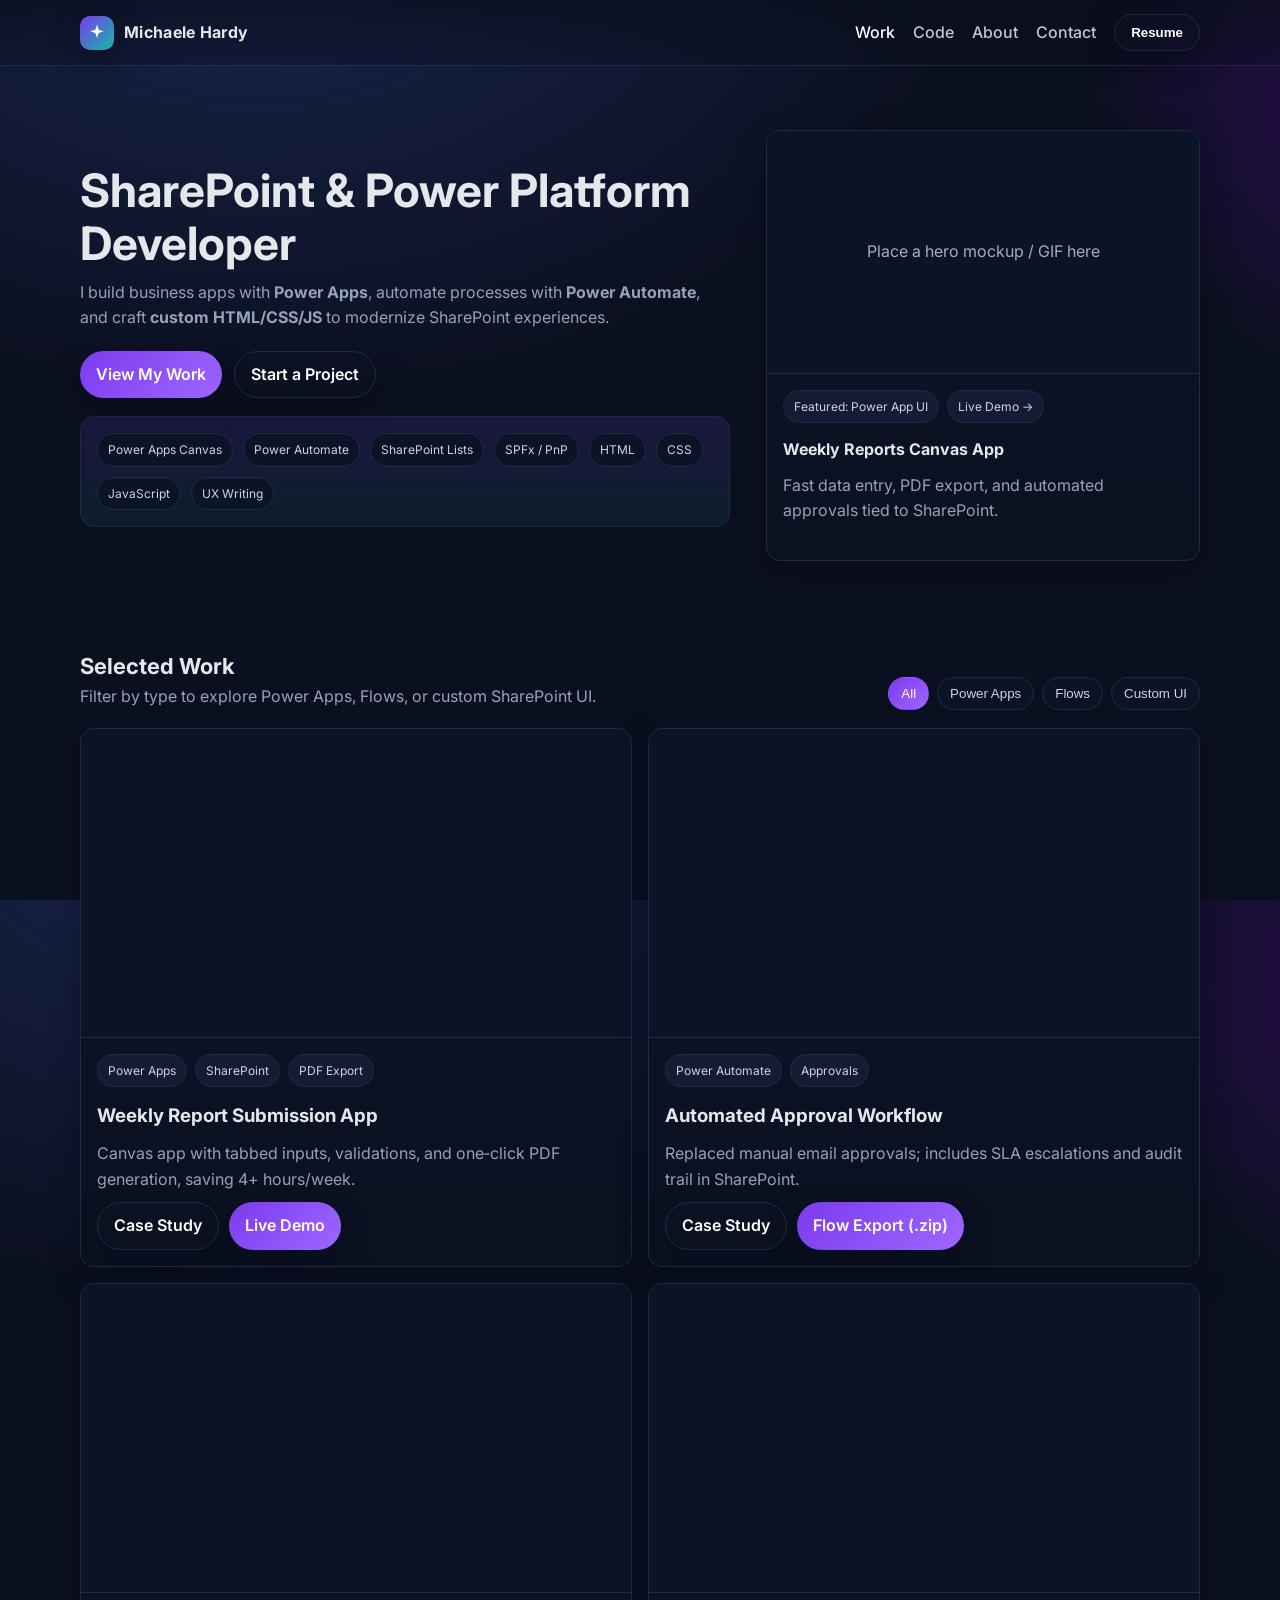
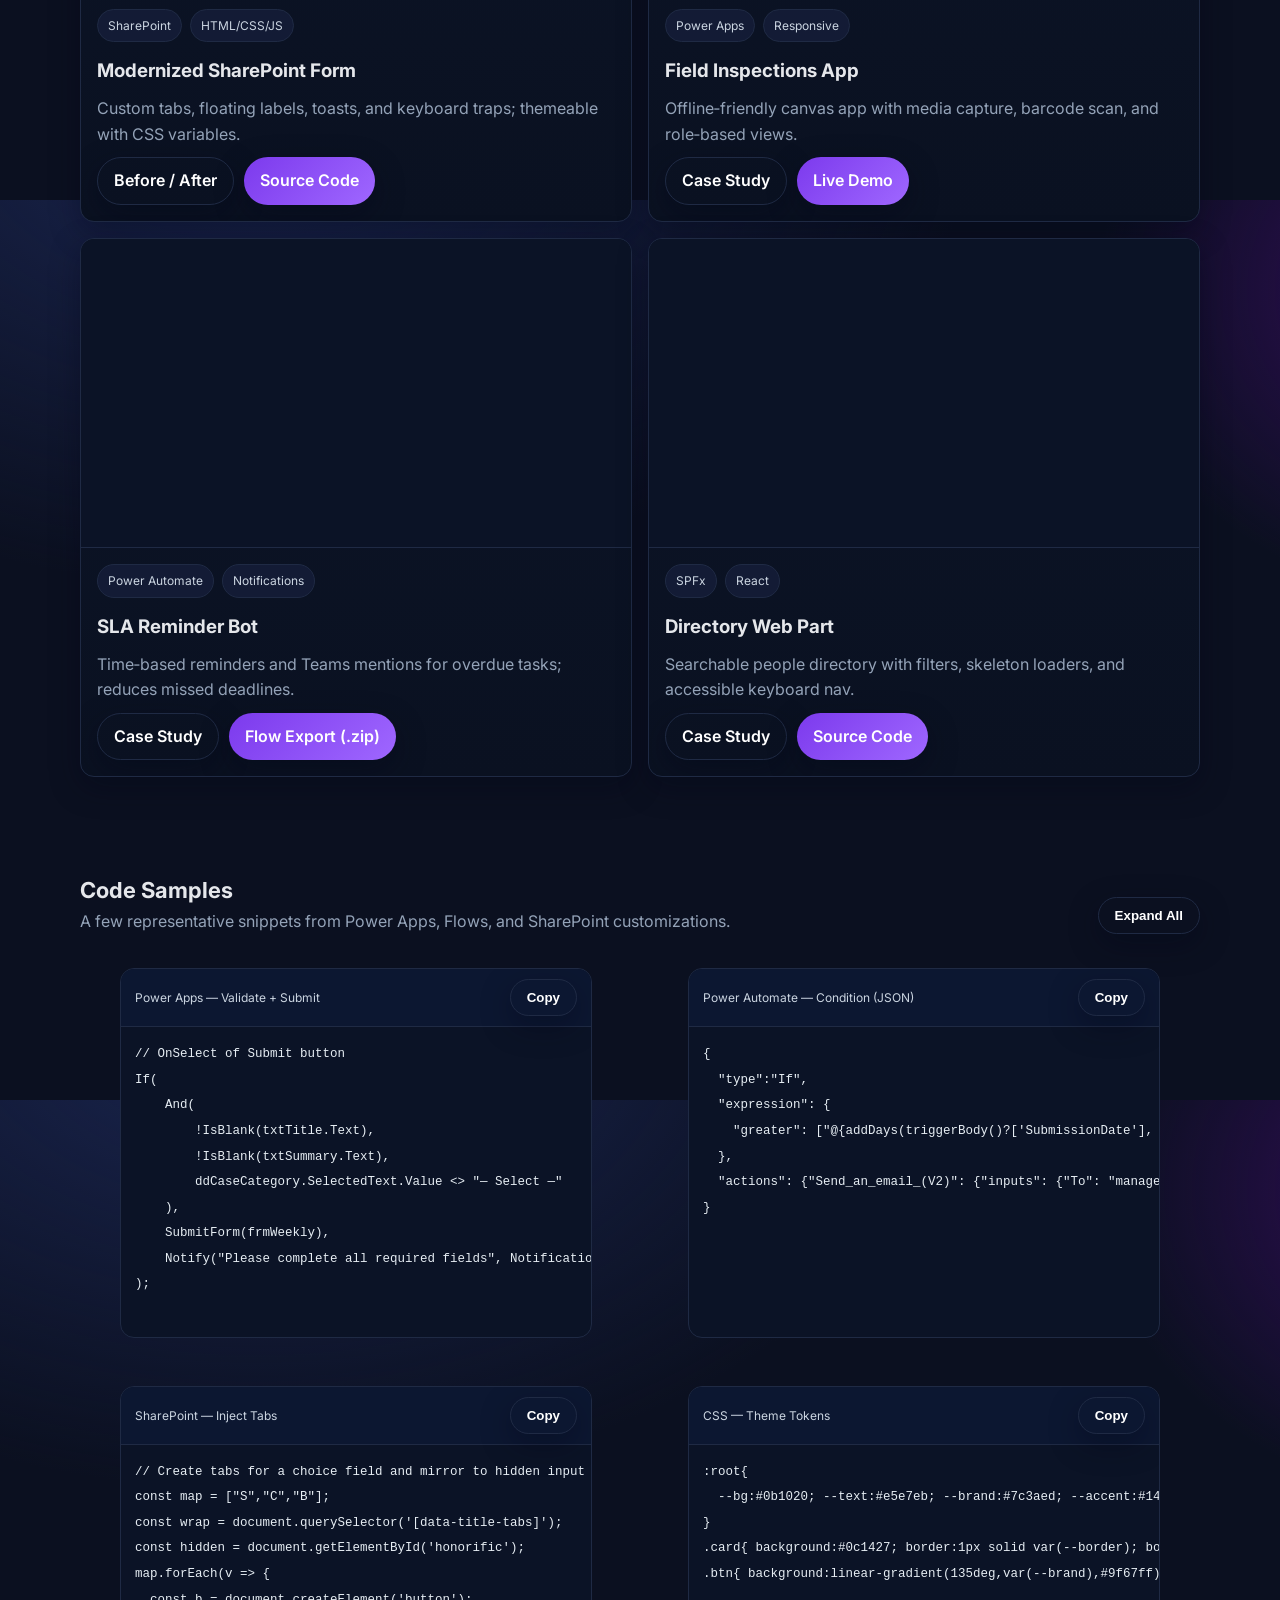
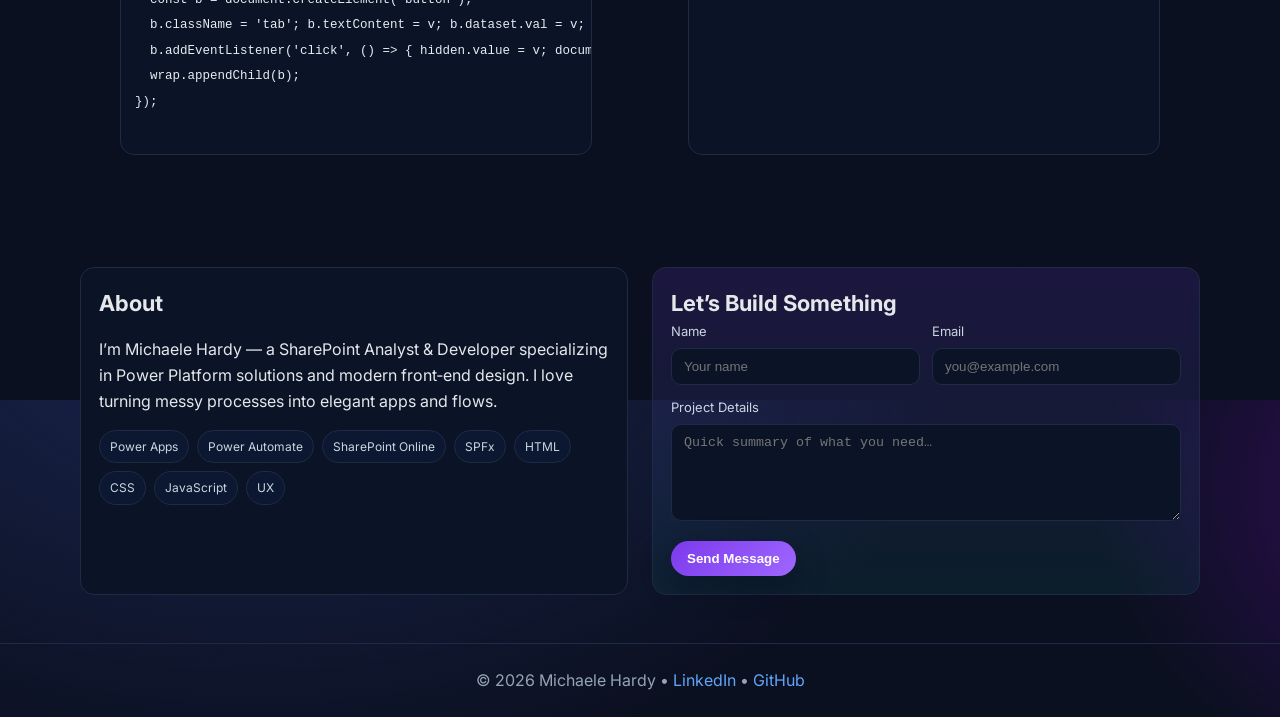
==== index.html @ 4f08f2dc "Create index.html" ====
<!DOCTYPE html>
<html lang="en">
<head>
  <!-- =========================
       START: Head / Meta
  ========================== -->
  <meta charset="utf-8" />
  <meta name="viewport" content="width=device-width, initial-scale=1" />
  <title>Michaele Hardy — Power Platform & Front‑End Portfolio</title>
  <meta name="description" content="Portfolio showcasing Power Apps, Power Automate flows, and custom SharePoint HTML/CSS/JS UI work." />
  <link rel="preconnect" href="https://fonts.gstatic.com" crossorigin>
  <link rel="preconnect" href="https://fonts.googleapis.com">
  <link href="https://fonts.googleapis.com/css2?family=Inter:wght@300;400;500;600;700&display=swap" rel="stylesheet">

  <style>
    /* =========================
       START: Theme Variables
    ========================== */
    :root{
      --bg: #0b1020;
      --bg-card: #10172a;
      --bg-elev: #0f1629;
      --text: #e5e7eb;
      --muted: #94a3b8;
      --brand: #7c3aed;     /* Power Apps-ish purple */
      --brand-2: #14b8a6;   /* Accent teal */
      --link: #60a5fa;
      --ring: #22d3ee33;
      --border: #1f2a44;
      --radius: 14px;
      --shadow: 0 10px 30px rgba(2,6,23, .35);
      --pad: 20px;
      --maxw: 1160px;
    }

    /* =========================
       START: Base / Resets
    ========================== */
    *, *::before, *::after{ box-sizing: border-box; }
    html, body{ height: 100%; }
    body{
      margin: 0; font: 16px/1.6 Inter, system-ui, -apple-system, Segoe UI, Roboto, Arial, sans-serif;
      color: var(--text); background: radial-gradient(1200px 800px at 20% -10%, #1a2550 0%, rgba(26,37,80,0) 60%),
                           radial-gradient(800px 600px at 120% 10%, #3b0b67 0%, rgba(59,11,103,0) 55%),
                           var(--bg);
    }
    img{ max-width: 100%; display: block; }
    a{ color: var(--link); text-decoration: none; }
    a:hover{ text-decoration: underline; }
    .container{ width: 100%; max-width: var(--maxw); margin: 0 auto; padding: 0 20px; }

    /* =========================
       START: Header / Nav
    ========================== */
    header{ position: sticky; top: 0; z-index: 20; backdrop-filter: blur(10px); background: linear-gradient(180deg, rgba(10,15,30,.75), rgba(10,15,30,.35)); border-bottom: 1px solid var(--border); }
    .nav{ display: flex; align-items: center; justify-content: space-between; padding: 14px 0; }
    .brand{ display:flex; align-items:center; gap:10px; font-weight:700; letter-spacing:.3px; }
    .brand__logo{ width:34px; height:34px; border-radius:10px; display:grid; place-items:center; background: linear-gradient(135deg, var(--brand), var(--brand-2)); box-shadow: var(--shadow); }
    .brand__logo svg{ width:20px; height:20px; }
    .menu{ display:flex; gap:18px; align-items:center; }
    .menu a{ color: var(--text); opacity:.85; font-weight:500; }
    .menu a.active{ color: #fff; opacity:1; }
    .btn{ display:inline-flex; align-items:center; gap:8px; background: linear-gradient(135deg, var(--brand), #9f67ff); color:#fff; border:0; border-radius: 999px; padding:10px 16px; cursor:pointer; box-shadow: var(--shadow); font-weight:600; }
    .btn--ghost{ background: transparent; border:1px solid var(--border); }

    /* =========================
       START: Hero
    ========================== */
    .hero{ padding: 64px 0 40px; }
    .hero__wrap{ display:grid; grid-template-columns: 1.2fr .8fr; gap:36px; align-items:center; }
    .hero h1{ font-size: clamp(28px, 5vw, 46px); line-height:1.15; margin: 0 0 10px; }
    .hero p{ color: var(--muted); margin: 0 0 20px; }
    .hero__cta{ display:flex; gap:12px; flex-wrap:wrap; }
    .hero__card{ background: linear-gradient(180deg, rgba(124,58,237,.15), rgba(20,184,166,.08)); border:1px solid var(--border); border-radius: var(--radius); padding: 16px; }
    .tagbar{ display:flex; gap:10px; flex-wrap:wrap; }
    .tag{ font-size:12px; padding:6px 10px; border:1px solid var(--border); border-radius:999px; color:#cbd5e1; background: #0b1326; }

    /* =========================
       START: Section Common
    ========================== */
    section{ padding: 48px 0; }
    .section__head{ display:flex; justify-content:space-between; align-items:flex-end; gap:16px; margin-bottom:18px; }
    .section__title{ font-size: 22px; margin:0; }
    .section__sub{ color: var(--muted); margin:0; }

    /* =========================
       START: Project Cards
    ========================== */
    .filters{ display:flex; gap:8px; flex-wrap:wrap; }
    .filter{ padding:8px 12px; border-radius:999px; border:1px solid var(--border); background:#0b1326; color:#cbd5e1; cursor:pointer; }
    .filter.active{ background: linear-gradient(135deg, var(--brand), #9f67ff); border-color: transparent; color:#fff; }

    .grid{ display:grid; grid-template-columns: repeat(12, 1fr); gap:16px; }
    .card{ grid-column: span 6; border:1px solid var(--border); border-radius: var(--radius); background: linear-gradient(180deg, #0c1427, #0a1121); box-shadow: var(--shadow); overflow:hidden; display:flex; flex-direction:column; }
    .card__media{ aspect-ratio: 16/9; background: #0b1326; border-bottom:1px solid var(--border); display:grid; place-items:center; }
    .card__body{ padding:16px; display:flex; flex-direction:column; gap:10px; }
    .pill{ display:inline-flex; align-items:center; gap:8px; font-size:12px; padding:6px 10px; border-radius:999px; background:#131b35; color:#cbd5e1; border:1px solid var(--border); }
    .card__title{ font-weight:700; margin: 4px 0 0; }
    .card__desc{ color: var(--muted); margin: 0; }
    .card__meta{ display:flex; flex-wrap:wrap; gap:8px; }
    .card__cta{ margin-top:auto; display:flex; gap:10px; }

    /* =========================
       START: Code Samples
    ========================== */
    .codegrid{ display:grid; grid-template-columns: repeat(12, 1fr); gap:16px; }
    .code{ grid-column: span 6; background: #0b1326; border:1px solid var(--border); border-radius: var(--radius); overflow:hidden; }
    .code__head{ display:flex; justify-content:space-between; align-items:center; padding:10px 14px; background:#0c1731; border-bottom:1px solid var(--border); }
    .code__lang{ font-size:12px; color:#cbd5e1; }
    .code__btns{ display:flex; gap:10px; }
    pre{ margin:0; padding:14px; max-height:320px; overflow:auto; }
    code{ font-family: ui-monospace, SFMono-Regular, Menlo, Consolas, "Liberation Mono", monospace; font-size:12.5px; color:#e6edf3; }

    /* =========================
       START: About / Contact
    ========================== */
    .about{ display:grid; grid-template-columns: 1fr 1fr; gap:24px; }
    .about__card{ background:#0b1326; border:1px solid var(--border); border-radius:var(--radius); padding:18px; }
    .stack{ display:flex; gap:8px; flex-wrap:wrap; }
    .chip{ padding:6px 10px; border:1px solid var(--border); border-radius:999px; background:#0c1731; color:#cbd5e1; font-size:12px; }

    .contact{ background: linear-gradient(180deg, rgba(124,58,237,.15), rgba(20,184,166,.08)); border:1px solid var(--border); border-radius: var(--radius); padding: 18px; }
    .form{ display:grid; grid-template-columns: 1fr 1fr; gap:12px; }
    .form .full{ grid-column: 1 / -1; }
    label{ display:block; font-size:13px; color:#cbd5e1; margin-bottom:6px; }
    input, textarea{ width:100%; padding:10px 12px; border-radius:10px; border:1px solid var(--border); background:#0b1326; color:#fff; outline:none; }
    input:focus, textarea:focus{ box-shadow: 0 0 0 4px var(--ring); border-color: #22d3ee; }

    footer{ color: var(--muted); border-top:1px solid var(--border); padding: 24px 0; text-align:center; }

    /* =========================
       START: Responsive
    ========================== */
    @media (max-width: 900px){
      .hero__wrap{ grid-template-columns: 1fr; }
      .grid .card, .codegrid .code{ grid-column: span 12; }
      .about{ grid-template-columns: 1fr; }
      .form{ grid-template-columns: 1fr; }
    }
  </style>
  <!-- =========================
       END: Head / Meta
  ========================== -->
</head>
<body>
  <!-- =========================
       START: Header / Nav
  ========================== -->
  <header>
    <div class="container">
      <nav class="nav" aria-label="Primary">
        <div class="brand">
          <div class="brand__logo" aria-hidden="true">
            <!-- Simple spark icon -->
            <svg viewBox="0 0 24 24" fill="none" xmlns="http://www.w3.org/2000/svg" aria-hidden="true">
              <path d="M12 2l2 6 6 2-6 2-2 6-2-6-6-2 6-2 2-6z" fill="white"/>
            </svg>
          </div>
          <span>Michaele Hardy</span>
        </div>
        <div class="menu">
          <a href="#work" class="active">Work</a>
          <a href="#code">Code</a>
          <a href="#about">About</a>
          <a href="#contact">Contact</a>
          <button class="btn btn--ghost" onclick="window.open('resume.pdf','_blank')">Resume</button>
        </div>
      </nav>
    </div>
  </header>
  <!-- =========================
       END: Header / Nav
  ========================== -->

  <!-- =========================
       START: Hero
  ========================== -->
  <section class="hero">
    <div class="container hero__wrap">
      <div>
        <h1>SharePoint & Power Platform Developer</h1>
        <p>I build business apps with <strong>Power Apps</strong>, automate processes with <strong>Power Automate</strong>, and craft <strong>custom HTML/CSS/JS</strong> to modernize SharePoint experiences.</p>
        <div class="hero__cta">
          <a href="#work" class="btn">View My Work</a>
          <a href="#contact" class="btn btn--ghost">Start a Project</a>
        </div>
        <div class="hero__card" style="margin-top:18px">
          <div class="tagbar" aria-label="Core capabilities">
            <span class="tag">Power Apps Canvas</span>
            <span class="tag">Power Automate</span>
            <span class="tag">SharePoint Lists</span>
            <span class="tag">SPFx / PnP</span>
            <span class="tag">HTML</span>
            <span class="tag">CSS</span>
            <span class="tag">JavaScript</span>
            <span class="tag">UX Writing</span>
          </div>
        </div>
      </div>
      <div>
        <!-- Decorative mock device frame -->
        <div class="card" aria-hidden="true">
          <div class="card__media">
            <span style="opacity:.8;color:#cbd5e1">Place a hero mockup / GIF here</span>
          </div>
          <div class="card__body">
            <div class="card__meta">
              <span class="pill">Featured: Power App UI</span>
              <span class="pill">Live Demo →</span>
            </div>
            <div class="card__title">Weekly Reports Canvas App</div>
            <p class="card__desc">Fast data entry, PDF export, and automated approvals tied to SharePoint.</p>
          </div>
        </div>
      </div>
    </div>
  </section>
  <!-- =========================
       END: Hero
  ========================== -->

  <!-- =========================
       START: Work / Projects
  ========================== -->
  <section id="work">
    <div class="container">
      <div class="section__head">
        <div>
          <h2 class="section__title">Selected Work</h2>
          <p class="section__sub">Filter by type to explore Power Apps, Flows, or custom SharePoint UI.</p>
        </div>
        <div class="filters" role="tablist" aria-label="Project filters">
          <button class="filter active" data-filter="all" role="tab">All</button>
          <button class="filter" data-filter="powerapps" role="tab">Power Apps</button>
          <button class="filter" data-filter="flow" role="tab">Flows</button>
          <button class="filter" data-filter="customui" role="tab">Custom UI</button>
        </div>
      </div>

      <div class="grid" id="projectGrid">
        <!-- CARD: Power App example -->
        <article class="card" data-type="powerapps">
          <div class="card__media" aria-label="Screenshot placeholder"></div>
          <div class="card__body">
            <div class="card__meta">
              <span class="pill">Power Apps</span>
              <span class="pill">SharePoint</span>
              <span class="pill">PDF Export</span>
            </div>
            <h3 class="card__title">Weekly Report Submission App</h3>
            <p class="card__desc">Canvas app with tabbed inputs, validations, and one‑click PDF generation, saving 4+ hours/week.</p>
            <div class="card__cta">
              <a class="btn btn--ghost" href="#" aria-label="Open case study">Case Study</a>
              <a class="btn" href="#" aria-label="Open live demo">Live Demo</a>
            </div>
          </div>
        </article>

        <!-- CARD: Flow example -->
        <article class="card" data-type="flow">
          <div class="card__media"></div>
          <div class="card__body">
            <div class="card__meta">
              <span class="pill">Power Automate</span>
              <span class="pill">Approvals</span>
            </div>
            <h3 class="card__title">Automated Approval Workflow</h3>
            <p class="card__desc">Replaced manual email approvals; includes SLA escalations and audit trail in SharePoint.</p>
            <div class="card__cta">
              <a class="btn btn--ghost" href="#">Case Study</a>
              <a class="btn" href="#">Flow Export (.zip)</a>
            </div>
          </div>
        </article>

        <!-- CARD: Custom UI example -->
        <article class="card" data-type="customui">
          <div class="card__media"></div>
          <div class="card__body">
            <div class="card__meta">
              <span class="pill">SharePoint</span>
              <span class="pill">HTML/CSS/JS</span>
            </div>
            <h3 class="card__title">Modernized SharePoint Form</h3>
            <p class="card__desc">Custom tabs, floating labels, toasts, and keyboard traps; themeable with CSS variables.</p>
            <div class="card__cta">
              <a class="btn btn--ghost" href="#">Before / After</a>
              <a class="btn" href="#">Source Code</a>
            </div>
          </div>
        </article>

        <!-- DUPLICATE patterns to add more cards as needed -->
        <article class="card" data-type="powerapps">
          <div class="card__media"></div>
          <div class="card__body">
            <div class="card__meta">
              <span class="pill">Power Apps</span>
              <span class="pill">Responsive</span>
            </div>
            <h3 class="card__title">Field Inspections App</h3>
            <p class="card__desc">Offline‑friendly canvas app with media capture, barcode scan, and role‑based views.</p>
            <div class="card__cta">
              <a class="btn btn--ghost" href="#">Case Study</a>
              <a class="btn" href="#">Live Demo</a>
            </div>
          </div>
        </article>

        <article class="card" data-type="flow">
          <div class="card__media"></div>
          <div class="card__body">
            <div class="card__meta">
              <span class="pill">Power Automate</span>
              <span class="pill">Notifications</span>
            </div>
            <h3 class="card__title">SLA Reminder Bot</h3>
            <p class="card__desc">Time‑based reminders and Teams mentions for overdue tasks; reduces missed deadlines.</p>
            <div class="card__cta">
              <a class="btn btn--ghost" href="#">Case Study</a>
              <a class="btn" href="#">Flow Export (.zip)</a>
            </div>
          </div>
        </article>

        <article class="card" data-type="customui">
          <div class="card__media"></div>
          <div class="card__body">
            <div class="card__meta">
              <span class="pill">SPFx</span>
              <span class="pill">React</span>
            </div>
            <h3 class="card__title">Directory Web Part</h3>
            <p class="card__desc">Searchable people directory with filters, skeleton loaders, and accessible keyboard nav.</p>
            <div class="card__cta">
              <a class="btn btn--ghost" href="#">Case Study</a>
              <a class="btn" href="#">Source Code</a>
            </div>
          </div>
        </article>
      </div>
    </div>
  </section>
  <!-- =========================
       END: Work / Projects
  ========================== -->

  <!-- =========================
       START: Code Samples
  ========================== -->
  <section id="code">
    <div class="container">
      <div class="section__head">
        <div>
          <h2 class="section__title">Code Samples</h2>
          <p class="section__sub">A few representative snippets from Power Apps, Flows, and SharePoint customizations.</p>
        </div>
        <div class="code__btns">
          <button class="btn btn--ghost" id="btnExpandAll">Expand All</button>
        </div>
      </div>

      <div class="codegrid">
        <!-- Power Apps formula example -->
        <figure class="code">
          <div class="code__head">
            <figcaption class="code__lang">Power Apps — Validate + Submit</figcaption>
            <div class="code__btns">
              <button class="btn btn--ghost" data-copy="#pa1">Copy</button>
            </div>
          </div>
          <pre><code id="pa1">// OnSelect of Submit button
If(
    And(
        !IsBlank(txtTitle.Text),
        !IsBlank(txtSummary.Text),
        ddCaseCategory.SelectedText.Value &lt;&gt; "— Select —"
    ),
    SubmitForm(frmWeekly),
    Notify("Please complete all required fields", NotificationType.Error)
);
          </code></pre>
        </figure>

        <!-- Flow JSON (minified for brevity) -->
        <figure class="code">
          <div class="code__head">
            <figcaption class="code__lang">Power Automate — Condition (JSON)</figcaption>
            <div class="code__btns">
              <button class="btn btn--ghost" data-copy="#flow1">Copy</button>
            </div>
          </div>
          <pre><code id="flow1">{
  "type":"If",
  "expression": {
    "greater": ["@{addDays(triggerBody()?['SubmissionDate'], 3)}", "@{utcNow()}"]
  },
  "actions": {"Send_an_email_(V2)": {"inputs": {"To": "manager@contoso.com", "Subject": "Reminder", "Body": "Overdue"}}}
}
          </code></pre>
        </figure>

        <!-- SharePoint DOM JS -->
        <figure class="code">
          <div class="code__head">
            <figcaption class="code__lang">SharePoint — Inject Tabs</figcaption>
            <div class="code__btns">
              <button class="btn btn--ghost" data-copy="#sp1">Copy</button>
            </div>
          </div>
          <pre><code id="sp1">// Create tabs for a choice field and mirror to hidden input
const map = ["S","C","B"];
const wrap = document.querySelector('[data-title-tabs]');
const hidden = document.getElementById('honorific');
map.forEach(v => {
  const b = document.createElement('button');
  b.className = 'tab'; b.textContent = v; b.dataset.val = v;
  b.addEventListener('click', () => { hidden.value = v; document.querySelectorAll('.tab').forEach(t=>t.classList.toggle('active', t===b)); });
  wrap.appendChild(b);
});
          </code></pre>
        </figure>

        <!-- CSS tokens -->
        <figure class="code">
          <div class="code__head">
            <figcaption class="code__lang">CSS — Theme Tokens</figcaption>
            <div class="code__btns">
              <button class="btn btn--ghost" data-copy="#css1">Copy</button>
            </div>
          </div>
          <pre><code id="css1">:root{
  --bg:#0b1020; --text:#e5e7eb; --brand:#7c3aed; --accent:#14b8a6; --border:#1f2a44;
}
.card{ background:#0c1427; border:1px solid var(--border); border-radius:14px; }
.btn{ background:linear-gradient(135deg,var(--brand),#9f67ff); }
          </code></pre>
        </figure>
      </div>
    </div>
  </section>
  <!-- =========================
       END: Code Samples
  ========================== -->

  <!-- =========================
       START: About / Contact
  ========================== -->
  <section id="about">
    <div class="container about">
      <div class="about__card">
        <h2 class="section__title" style="margin-top:0">About</h2>
        <p>I’m Michaele Hardy — a SharePoint Analyst & Developer specializing in Power Platform solutions and modern front‑end design. I love turning messy processes into elegant apps and flows.</p>
        <div class="stack" aria-label="Skills">
          <span class="chip">Power Apps</span>
          <span class="chip">Power Automate</span>
          <span class="chip">SharePoint Online</span>
          <span class="chip">SPFx</span>
          <span class="chip">HTML</span>
          <span class="chip">CSS</span>
          <span class="chip">JavaScript</span>
          <span class="chip">UX</span>
        </div>
      </div>
      <div class="contact" id="contact">
        <h2 class="section__title" style="margin-top:0">Let’s Build Something</h2>
        <form class="form" onsubmit="event.preventDefault(); alert('Thanks! I\'ll get back to you shortly.');">
          <div>
            <label for="name">Name</label>
            <input id="name" required placeholder="Your name" />
          </div>
          <div>
            <label for="email">Email</label>
            <input id="email" type="email" required placeholder="you@example.com" />
          </div>
          <div class="full">
            <label for="message">Project Details</label>
            <textarea id="message" rows="5" required placeholder="Quick summary of what you need…"></textarea>
          </div>
          <div>
            <button class="btn" type="submit">Send Message</button>
          </div>
        </form>
      </div>
    </div>
  </section>
  <!-- =========================
       END: About / Contact
  ========================== -->

  <footer>
    <div class="container">© <span id="year"></span> Michaele Hardy • <a href="#">LinkedIn</a> • <a href="#">GitHub</a></div>
  </footer>

  <!-- =========================
       START: Scripts
  ========================== -->
  <script>
    // START: Year stamp
    document.getElementById('year').textContent = new Date().getFullYear();
    // END: Year stamp

    // START: Filter buttons (Projects)
    const filters = document.querySelectorAll('.filter');
    const cards = document.querySelectorAll('#projectGrid .card');
    filters.forEach(btn => btn.addEventListener('click', () => {
      filters.forEach(b => b.classList.remove('active'));
      btn.classList.add('active');
      const f = btn.dataset.filter;
      cards.forEach(c => {
        const show = (f === 'all') || (c.dataset.type === f);
        c.style.display = show ? '' : 'none';
      });
    }));
    // END: Filter buttons

    // START: Copy buttons (Code)
    document.querySelectorAll('[data-copy]').forEach(btn => {
      btn.addEventListener('click', async () => {
        const sel = btn.getAttribute('data-copy');
        const node = document.querySelector(sel);
        if(!node) return;
        try{
          await navigator.clipboard.writeText(node.textContent.trim());
          btn.textContent = 'Copied!';
          setTimeout(() => btn.textContent = 'Copy', 1200);
        }catch(err){ btn.textContent = 'Copy failed'; }
      });
    });
    // END: Copy buttons

    // START: Expand All (Code)
    document.getElementById('btnExpandAll').addEventListener('click', () => {
      document.querySelectorAll('pre').forEach(p => p.style.maxHeight = 'none');
    });
    // END: Expand All
  </script>
  <!-- =========================
       END: Scripts
  ========================== -->
</body>
</html>
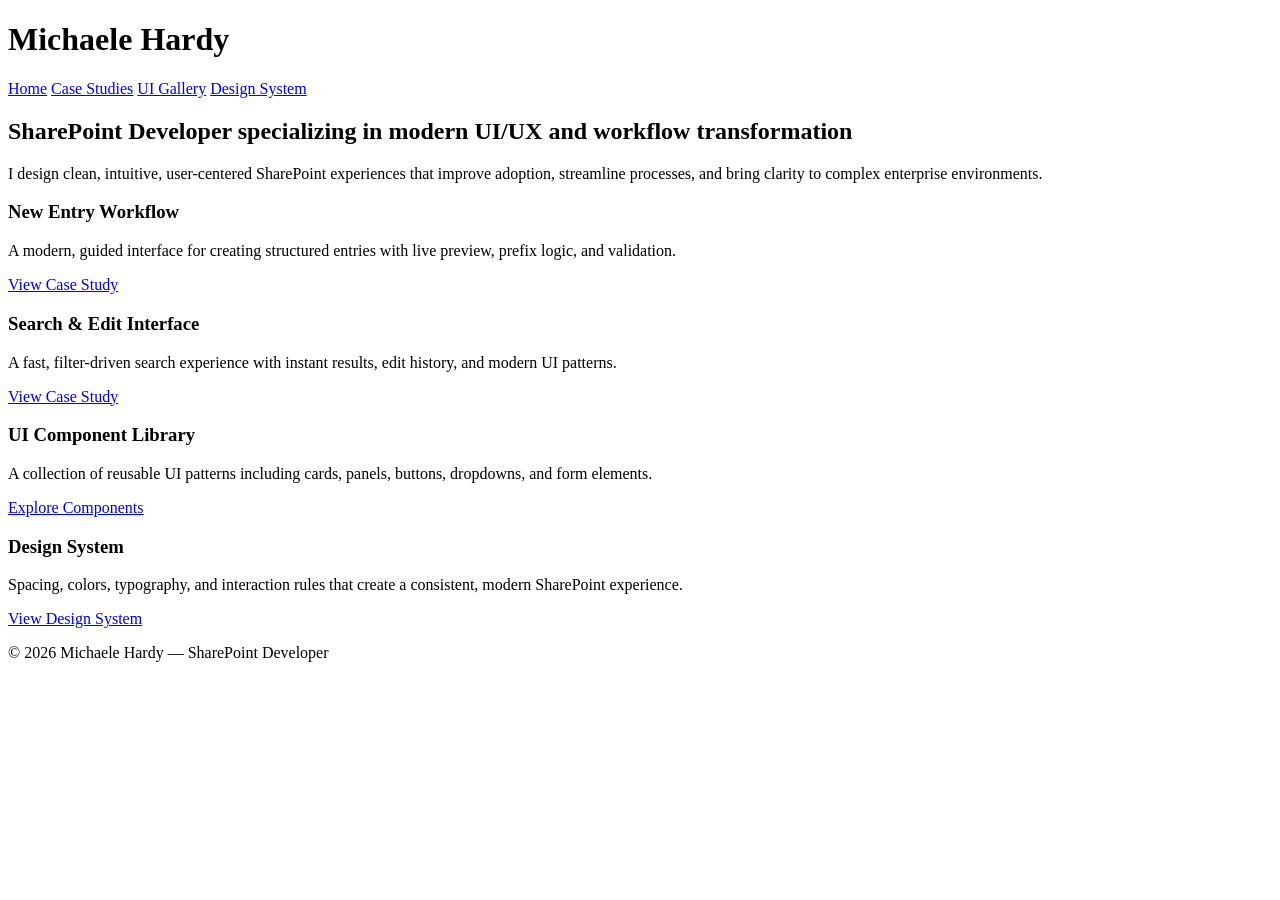
==== commit 70f7e3ee: "Rename index to index.html" ====
--- a/index.html
+++ b/index.html
@@ -1,542 +1,65 @@
 <!DOCTYPE html>
 <html lang="en">
 <head>
-  <!-- =========================
-       START: Head / Meta
-  ========================== -->
-  <meta charset="utf-8" />
-  <meta name="viewport" content="width=device-width, initial-scale=1" />
-  <title>Michaele Hardy — Power Platform & Front‑End Portfolio</title>
-  <meta name="description" content="Portfolio showcasing Power Apps, Power Automate flows, and custom SharePoint HTML/CSS/JS UI work." />
-  <link rel="preconnect" href="https://fonts.gstatic.com" crossorigin>
-  <link rel="preconnect" href="https://fonts.googleapis.com">
-  <link href="https://fonts.googleapis.com/css2?family=Inter:wght@300;400;500;600;700&display=swap" rel="stylesheet">
+    <meta charset="UTF-8">
+    <meta name="viewport" content="width=device-width, initial-scale=1.0">
+    <title>Michaele Hardy – SharePoint Developer Portfolio</title>
+    <link rel="stylesheet" href="css/style.css">
+</head>
 
-  <style>
-    /* =========================
-       START: Theme Variables
-    ========================== */
-    :root{
-      --bg: #0b1020;
-      --bg-card: #10172a;
-      --bg-elev: #0f1629;
-      --text: #e5e7eb;
-      --muted: #94a3b8;
-      --brand: #7c3aed;     /* Power Apps-ish purple */
-      --brand-2: #14b8a6;   /* Accent teal */
-      --link: #60a5fa;
-      --ring: #22d3ee33;
-      --border: #1f2a44;
-      --radius: 14px;
-      --shadow: 0 10px 30px rgba(2,6,23, .35);
-      --pad: 20px;
-      --maxw: 1160px;
-    }
+<body>
 
-    /* =========================
-       START: Base / Resets
-    ========================== */
-    *, *::before, *::after{ box-sizing: border-box; }
-    html, body{ height: 100%; }
-    body{
-      margin: 0; font: 16px/1.6 Inter, system-ui, -apple-system, Segoe UI, Roboto, Arial, sans-serif;
-      color: var(--text); background: radial-gradient(1200px 800px at 20% -10%, #1a2550 0%, rgba(26,37,80,0) 60%),
-                           radial-gradient(800px 600px at 120% 10%, #3b0b67 0%, rgba(59,11,103,0) 55%),
-                           var(--bg);
-    }
-    img{ max-width: 100%; display: block; }
-    a{ color: var(--link); text-decoration: none; }
-    a:hover{ text-decoration: underline; }
-    .container{ width: 100%; max-width: var(--maxw); margin: 0 auto; padding: 0 20px; }
+<header class="site-header">
+    <div class="container">
+        <h1 class="logo">Michaele Hardy</h1>
+        <nav class="nav">
+            <a href="index.html">Home</a>
+            <a href="case-studies/new-entry.html">Case Studies</a>
+            <a href="ui-gallery/components.html">UI Gallery</a>
+            <a href="design-system/index.html">Design System</a>
+        </nav>
+    </div>
+</header>
 
-    /* =========================
-       START: Header / Nav
-    ========================== */
-    header{ position: sticky; top: 0; z-index: 20; backdrop-filter: blur(10px); background: linear-gradient(180deg, rgba(10,15,30,.75), rgba(10,15,30,.35)); border-bottom: 1px solid var(--border); }
-    .nav{ display: flex; align-items: center; justify-content: space-between; padding: 14px 0; }
-    .brand{ display:flex; align-items:center; gap:10px; font-weight:700; letter-spacing:.3px; }
-    .brand__logo{ width:34px; height:34px; border-radius:10px; display:grid; place-items:center; background: linear-gradient(135deg, var(--brand), var(--brand-2)); box-shadow: var(--shadow); }
-    .brand__logo svg{ width:20px; height:20px; }
-    .menu{ display:flex; gap:18px; align-items:center; }
-    .menu a{ color: var(--text); opacity:.85; font-weight:500; }
-    .menu a.active{ color: #fff; opacity:1; }
-    .btn{ display:inline-flex; align-items:center; gap:8px; background: linear-gradient(135deg, var(--brand), #9f67ff); color:#fff; border:0; border-radius: 999px; padding:10px 16px; cursor:pointer; box-shadow: var(--shadow); font-weight:600; }
-    .btn--ghost{ background: transparent; border:1px solid var(--border); }
+<section class="hero">
+    <div class="container">
+        <h2>SharePoint Developer specializing in modern UI/UX and workflow transformation</h2>
+        <p>I design clean, intuitive, user-centered SharePoint experiences that improve adoption, streamline processes, and bring clarity to complex enterprise environments.</p>
+    </div>
+</section>
 
-    /* =========================
-       START: Hero
-    ========================== */
-    .hero{ padding: 64px 0 40px; }
-    .hero__wrap{ display:grid; grid-template-columns: 1.2fr .8fr; gap:36px; align-items:center; }
-    .hero h1{ font-size: clamp(28px, 5vw, 46px); line-height:1.15; margin: 0 0 10px; }
-    .hero p{ color: var(--muted); margin: 0 0 20px; }
-    .hero__cta{ display:flex; gap:12px; flex-wrap:wrap; }
-    .hero__card{ background: linear-gradient(180deg, rgba(124,58,237,.15), rgba(20,184,166,.08)); border:1px solid var(--border); border-radius: var(--radius); padding: 16px; }
-    .tagbar{ display:flex; gap:10px; flex-wrap:wrap; }
-    .tag{ font-size:12px; padding:6px 10px; border:1px solid var(--border); border-radius:999px; color:#cbd5e1; background: #0b1326; }
+<section class="features container">
+    <div class="feature-card">
+        <h3>New Entry Workflow</h3>
+        <p>A modern, guided interface for creating structured entries with live preview, prefix logic, and validation.</p>
+        <a class="btn" href="case-studies/new-entry.html">View Case Study</a>
+    </div>
 
-    /* =========================
-       START: Section Common
-    ========================== */
-    section{ padding: 48px 0; }
-    .section__head{ display:flex; justify-content:space-between; align-items:flex-end; gap:16px; margin-bottom:18px; }
-    .section__title{ font-size: 22px; margin:0; }
-    .section__sub{ color: var(--muted); margin:0; }
+    <div class="feature-card">
+        <h3>Search & Edit Interface</h3>
+        <p>A fast, filter-driven search experience with instant results, edit history, and modern UI patterns.</p>
+        <a class="btn" href="case-studies/search-edit.html">View Case Study</a>
+    </div>
 
-    /* =========================
-       START: Project Cards
-    ========================== */
-    .filters{ display:flex; gap:8px; flex-wrap:wrap; }
-    .filter{ padding:8px 12px; border-radius:999px; border:1px solid var(--border); background:#0b1326; color:#cbd5e1; cursor:pointer; }
-    .filter.active{ background: linear-gradient(135deg, var(--brand), #9f67ff); border-color: transparent; color:#fff; }
+    <div class="feature-card">
+        <h3>UI Component Library</h3>
+        <p>A collection of reusable UI patterns including cards, panels, buttons, dropdowns, and form elements.</p>
+        <a class="btn" href="ui-gallery/components.html">Explore Components</a>
+    </div>
 
-    .grid{ display:grid; grid-template-columns: repeat(12, 1fr); gap:16px; }
-    .card{ grid-column: span 6; border:1px solid var(--border); border-radius: var(--radius); background: linear-gradient(180deg, #0c1427, #0a1121); box-shadow: var(--shadow); overflow:hidden; display:flex; flex-direction:column; }
-    .card__media{ aspect-ratio: 16/9; background: #0b1326; border-bottom:1px solid var(--border); display:grid; place-items:center; }
-    .card__body{ padding:16px; display:flex; flex-direction:column; gap:10px; }
-    .pill{ display:inline-flex; align-items:center; gap:8px; font-size:12px; padding:6px 10px; border-radius:999px; background:#131b35; color:#cbd5e1; border:1px solid var(--border); }
-    .card__title{ font-weight:700; margin: 4px 0 0; }
-    .card__desc{ color: var(--muted); margin: 0; }
-    .card__meta{ display:flex; flex-wrap:wrap; gap:8px; }
-    .card__cta{ margin-top:auto; display:flex; gap:10px; }
+    <div class="feature-card">
+        <h3>Design System</h3>
+        <p>Spacing, colors, typography, and interaction rules that create a consistent, modern SharePoint experience.</p>
+        <a class="btn" href="design-system/index.html">View Design System</a>
+    </div>
+</section>
 
-    /* =========================
-       START: Code Samples
-    ========================== */
-    .codegrid{ display:grid; grid-template-columns: repeat(12, 1fr); gap:16px; }
-    .code{ grid-column: span 6; background: #0b1326; border:1px solid var(--border); border-radius: var(--radius); overflow:hidden; }
-    .code__head{ display:flex; justify-content:space-between; align-items:center; padding:10px 14px; background:#0c1731; border-bottom:1px solid var(--border); }
-    .code__lang{ font-size:12px; color:#cbd5e1; }
-    .code__btns{ display:flex; gap:10px; }
-    pre{ margin:0; padding:14px; max-height:320px; overflow:auto; }
-    code{ font-family: ui-monospace, SFMono-Regular, Menlo, Consolas, "Liberation Mono", monospace; font-size:12.5px; color:#e6edf3; }
+<footer class="site-footer">
+    <div class="container">
+        <p>© 2026 Michaele Hardy — SharePoint Developer</p>
+    </div>
+</footer>
 
-    /* =========================
-       START: About / Contact
-    ========================== */
-    .about{ display:grid; grid-template-columns: 1fr 1fr; gap:24px; }
-    .about__card{ background:#0b1326; border:1px solid var(--border); border-radius:var(--radius); padding:18px; }
-    .stack{ display:flex; gap:8px; flex-wrap:wrap; }
-    .chip{ padding:6px 10px; border:1px solid var(--border); border-radius:999px; background:#0c1731; color:#cbd5e1; font-size:12px; }
-
-    .contact{ background: linear-gradient(180deg, rgba(124,58,237,.15), rgba(20,184,166,.08)); border:1px solid var(--border); border-radius: var(--radius); padding: 18px; }
-    .form{ display:grid; grid-template-columns: 1fr 1fr; gap:12px; }
-    .form .full{ grid-column: 1 / -1; }
-    label{ display:block; font-size:13px; color:#cbd5e1; margin-bottom:6px; }
-    input, textarea{ width:100%; padding:10px 12px; border-radius:10px; border:1px solid var(--border); background:#0b1326; color:#fff; outline:none; }
-    input:focus, textarea:focus{ box-shadow: 0 0 0 4px var(--ring); border-color: #22d3ee; }
-
-    footer{ color: var(--muted); border-top:1px solid var(--border); padding: 24px 0; text-align:center; }
-
-    /* =========================
-       START: Responsive
-    ========================== */
-    @media (max-width: 900px){
-      .hero__wrap{ grid-template-columns: 1fr; }
-      .grid .card, .codegrid .code{ grid-column: span 12; }
-      .about{ grid-template-columns: 1fr; }
-      .form{ grid-template-columns: 1fr; }
-    }
-  </style>
-  <!-- =========================
-       END: Head / Meta
-  ========================== -->
-</head>
-<body>
-  <!-- =========================
-       START: Header / Nav
-  ========================== -->
-  <header>
-    <div class="container">
-      <nav class="nav" aria-label="Primary">
-        <div class="brand">
-          <div class="brand__logo" aria-hidden="true">
-            <!-- Simple spark icon -->
-            <svg viewBox="0 0 24 24" fill="none" xmlns="http://www.w3.org/2000/svg" aria-hidden="true">
-              <path d="M12 2l2 6 6 2-6 2-2 6-2-6-6-2 6-2 2-6z" fill="white"/>
-            </svg>
-          </div>
-          <span>Michaele Hardy</span>
-        </div>
-        <div class="menu">
-          <a href="#work" class="active">Work</a>
-          <a href="#code">Code</a>
-          <a href="#about">About</a>
-          <a href="#contact">Contact</a>
-          <button class="btn btn--ghost" onclick="window.open('resume.pdf','_blank')">Resume</button>
-        </div>
-      </nav>
-    </div>
-  </header>
-  <!-- =========================
-       END: Header / Nav
-  ========================== -->
-
-  <!-- =========================
-       START: Hero
-  ========================== -->
-  <section class="hero">
-    <div class="container hero__wrap">
-      <div>
-        <h1>SharePoint & Power Platform Developer</h1>
-        <p>I build business apps with <strong>Power Apps</strong>, automate processes with <strong>Power Automate</strong>, and craft <strong>custom HTML/CSS/JS</strong> to modernize SharePoint experiences.</p>
-        <div class="hero__cta">
-          <a href="#work" class="btn">View My Work</a>
-          <a href="#contact" class="btn btn--ghost">Start a Project</a>
-        </div>
-        <div class="hero__card" style="margin-top:18px">
-          <div class="tagbar" aria-label="Core capabilities">
-            <span class="tag">Power Apps Canvas</span>
-            <span class="tag">Power Automate</span>
-            <span class="tag">SharePoint Lists</span>
-            <span class="tag">SPFx / PnP</span>
-            <span class="tag">HTML</span>
-            <span class="tag">CSS</span>
-            <span class="tag">JavaScript</span>
-            <span class="tag">UX Writing</span>
-          </div>
-        </div>
-      </div>
-      <div>
-        <!-- Decorative mock device frame -->
-        <div class="card" aria-hidden="true">
-          <div class="card__media">
-            <span style="opacity:.8;color:#cbd5e1">Place a hero mockup / GIF here</span>
-          </div>
-          <div class="card__body">
-            <div class="card__meta">
-              <span class="pill">Featured: Power App UI</span>
-              <span class="pill">Live Demo →</span>
-            </div>
-            <div class="card__title">Weekly Reports Canvas App</div>
-            <p class="card__desc">Fast data entry, PDF export, and automated approvals tied to SharePoint.</p>
-          </div>
-        </div>
-      </div>
-    </div>
-  </section>
-  <!-- =========================
-       END: Hero
-  ========================== -->
-
-  <!-- =========================
-       START: Work / Projects
-  ========================== -->
-  <section id="work">
-    <div class="container">
-      <div class="section__head">
-        <div>
-          <h2 class="section__title">Selected Work</h2>
-          <p class="section__sub">Filter by type to explore Power Apps, Flows, or custom SharePoint UI.</p>
-        </div>
-        <div class="filters" role="tablist" aria-label="Project filters">
-          <button class="filter active" data-filter="all" role="tab">All</button>
-          <button class="filter" data-filter="powerapps" role="tab">Power Apps</button>
-          <button class="filter" data-filter="flow" role="tab">Flows</button>
-          <button class="filter" data-filter="customui" role="tab">Custom UI</button>
-        </div>
-      </div>
-
-      <div class="grid" id="projectGrid">
-        <!-- CARD: Power App example -->
-        <article class="card" data-type="powerapps">
-          <div class="card__media" aria-label="Screenshot placeholder"></div>
-          <div class="card__body">
-            <div class="card__meta">
-              <span class="pill">Power Apps</span>
-              <span class="pill">SharePoint</span>
-              <span class="pill">PDF Export</span>
-            </div>
-            <h3 class="card__title">Weekly Report Submission App</h3>
-            <p class="card__desc">Canvas app with tabbed inputs, validations, and one‑click PDF generation, saving 4+ hours/week.</p>
-            <div class="card__cta">
-              <a class="btn btn--ghost" href="#" aria-label="Open case study">Case Study</a>
-              <a class="btn" href="#" aria-label="Open live demo">Live Demo</a>
-            </div>
-          </div>
-        </article>
-
-        <!-- CARD: Flow example -->
-        <article class="card" data-type="flow">
-          <div class="card__media"></div>
-          <div class="card__body">
-            <div class="card__meta">
-              <span class="pill">Power Automate</span>
-              <span class="pill">Approvals</span>
-            </div>
-            <h3 class="card__title">Automated Approval Workflow</h3>
-            <p class="card__desc">Replaced manual email approvals; includes SLA escalations and audit trail in SharePoint.</p>
-            <div class="card__cta">
-              <a class="btn btn--ghost" href="#">Case Study</a>
-              <a class="btn" href="#">Flow Export (.zip)</a>
-            </div>
-          </div>
-        </article>
-
-        <!-- CARD: Custom UI example -->
-        <article class="card" data-type="customui">
-          <div class="card__media"></div>
-          <div class="card__body">
-            <div class="card__meta">
-              <span class="pill">SharePoint</span>
-              <span class="pill">HTML/CSS/JS</span>
-            </div>
-            <h3 class="card__title">Modernized SharePoint Form</h3>
-            <p class="card__desc">Custom tabs, floating labels, toasts, and keyboard traps; themeable with CSS variables.</p>
-            <div class="card__cta">
-              <a class="btn btn--ghost" href="#">Before / After</a>
-              <a class="btn" href="#">Source Code</a>
-            </div>
-          </div>
-        </article>
-
-        <!-- DUPLICATE patterns to add more cards as needed -->
-        <article class="card" data-type="powerapps">
-          <div class="card__media"></div>
-          <div class="card__body">
-            <div class="card__meta">
-              <span class="pill">Power Apps</span>
-              <span class="pill">Responsive</span>
-            </div>
-            <h3 class="card__title">Field Inspections App</h3>
-            <p class="card__desc">Offline‑friendly canvas app with media capture, barcode scan, and role‑based views.</p>
-            <div class="card__cta">
-              <a class="btn btn--ghost" href="#">Case Study</a>
-              <a class="btn" href="#">Live Demo</a>
-            </div>
-          </div>
-        </article>
-
-        <article class="card" data-type="flow">
-          <div class="card__media"></div>
-          <div class="card__body">
-            <div class="card__meta">
-              <span class="pill">Power Automate</span>
-              <span class="pill">Notifications</span>
-            </div>
-            <h3 class="card__title">SLA Reminder Bot</h3>
-            <p class="card__desc">Time‑based reminders and Teams mentions for overdue tasks; reduces missed deadlines.</p>
-            <div class="card__cta">
-              <a class="btn btn--ghost" href="#">Case Study</a>
-              <a class="btn" href="#">Flow Export (.zip)</a>
-            </div>
-          </div>
-        </article>
-
-        <article class="card" data-type="customui">
-          <div class="card__media"></div>
-          <div class="card__body">
-            <div class="card__meta">
-              <span class="pill">SPFx</span>
-              <span class="pill">React</span>
-            </div>
-            <h3 class="card__title">Directory Web Part</h3>
-            <p class="card__desc">Searchable people directory with filters, skeleton loaders, and accessible keyboard nav.</p>
-            <div class="card__cta">
-              <a class="btn btn--ghost" href="#">Case Study</a>
-              <a class="btn" href="#">Source Code</a>
-            </div>
-          </div>
-        </article>
-      </div>
-    </div>
-  </section>
-  <!-- =========================
-       END: Work / Projects
-  ========================== -->
-
-  <!-- =========================
-       START: Code Samples
-  ========================== -->
-  <section id="code">
-    <div class="container">
-      <div class="section__head">
-        <div>
-          <h2 class="section__title">Code Samples</h2>
-          <p class="section__sub">A few representative snippets from Power Apps, Flows, and SharePoint customizations.</p>
-        </div>
-        <div class="code__btns">
-          <button class="btn btn--ghost" id="btnExpandAll">Expand All</button>
-        </div>
-      </div>
-
-      <div class="codegrid">
-        <!-- Power Apps formula example -->
-        <figure class="code">
-          <div class="code__head">
-            <figcaption class="code__lang">Power Apps — Validate + Submit</figcaption>
-            <div class="code__btns">
-              <button class="btn btn--ghost" data-copy="#pa1">Copy</button>
-            </div>
-          </div>
-          <pre><code id="pa1">// OnSelect of Submit button
-If(
-    And(
-        !IsBlank(txtTitle.Text),
-        !IsBlank(txtSummary.Text),
-        ddCaseCategory.SelectedText.Value &lt;&gt; "— Select —"
-    ),
-    SubmitForm(frmWeekly),
-    Notify("Please complete all required fields", NotificationType.Error)
-);
-          </code></pre>
-        </figure>
-
-        <!-- Flow JSON (minified for brevity) -->
-        <figure class="code">
-          <div class="code__head">
-            <figcaption class="code__lang">Power Automate — Condition (JSON)</figcaption>
-            <div class="code__btns">
-              <button class="btn btn--ghost" data-copy="#flow1">Copy</button>
-            </div>
-          </div>
-          <pre><code id="flow1">{
-  "type":"If",
-  "expression": {
-    "greater": ["@{addDays(triggerBody()?['SubmissionDate'], 3)}", "@{utcNow()}"]
-  },
-  "actions": {"Send_an_email_(V2)": {"inputs": {"To": "manager@contoso.com", "Subject": "Reminder", "Body": "Overdue"}}}
-}
-          </code></pre>
-        </figure>
-
-        <!-- SharePoint DOM JS -->
-        <figure class="code">
-          <div class="code__head">
-            <figcaption class="code__lang">SharePoint — Inject Tabs</figcaption>
-            <div class="code__btns">
-              <button class="btn btn--ghost" data-copy="#sp1">Copy</button>
-            </div>
-          </div>
-          <pre><code id="sp1">// Create tabs for a choice field and mirror to hidden input
-const map = ["S","C","B"];
-const wrap = document.querySelector('[data-title-tabs]');
-const hidden = document.getElementById('honorific');
-map.forEach(v => {
-  const b = document.createElement('button');
-  b.className = 'tab'; b.textContent = v; b.dataset.val = v;
-  b.addEventListener('click', () => { hidden.value = v; document.querySelectorAll('.tab').forEach(t=>t.classList.toggle('active', t===b)); });
-  wrap.appendChild(b);
-});
-          </code></pre>
-        </figure>
-
-        <!-- CSS tokens -->
-        <figure class="code">
-          <div class="code__head">
-            <figcaption class="code__lang">CSS — Theme Tokens</figcaption>
-            <div class="code__btns">
-              <button class="btn btn--ghost" data-copy="#css1">Copy</button>
-            </div>
-          </div>
-          <pre><code id="css1">:root{
-  --bg:#0b1020; --text:#e5e7eb; --brand:#7c3aed; --accent:#14b8a6; --border:#1f2a44;
-}
-.card{ background:#0c1427; border:1px solid var(--border); border-radius:14px; }
-.btn{ background:linear-gradient(135deg,var(--brand),#9f67ff); }
-          </code></pre>
-        </figure>
-      </div>
-    </div>
-  </section>
-  <!-- =========================
-       END: Code Samples
-  ========================== -->
-
-  <!-- =========================
-       START: About / Contact
-  ========================== -->
-  <section id="about">
-    <div class="container about">
-      <div class="about__card">
-        <h2 class="section__title" style="margin-top:0">About</h2>
-        <p>I’m Michaele Hardy — a SharePoint Analyst & Developer specializing in Power Platform solutions and modern front‑end design. I love turning messy processes into elegant apps and flows.</p>
-        <div class="stack" aria-label="Skills">
-          <span class="chip">Power Apps</span>
-          <span class="chip">Power Automate</span>
-          <span class="chip">SharePoint Online</span>
-          <span class="chip">SPFx</span>
-          <span class="chip">HTML</span>
-          <span class="chip">CSS</span>
-          <span class="chip">JavaScript</span>
-          <span class="chip">UX</span>
-        </div>
-      </div>
-      <div class="contact" id="contact">
-        <h2 class="section__title" style="margin-top:0">Let’s Build Something</h2>
-        <form class="form" onsubmit="event.preventDefault(); alert('Thanks! I\'ll get back to you shortly.');">
-          <div>
-            <label for="name">Name</label>
-            <input id="name" required placeholder="Your name" />
-          </div>
-          <div>
-            <label for="email">Email</label>
-            <input id="email" type="email" required placeholder="you@example.com" />
-          </div>
-          <div class="full">
-            <label for="message">Project Details</label>
-            <textarea id="message" rows="5" required placeholder="Quick summary of what you need…"></textarea>
-          </div>
-          <div>
-            <button class="btn" type="submit">Send Message</button>
-          </div>
-        </form>
-      </div>
-    </div>
-  </section>
-  <!-- =========================
-       END: About / Contact
-  ========================== -->
-
-  <footer>
-    <div class="container">© <span id="year"></span> Michaele Hardy • <a href="#">LinkedIn</a> • <a href="#">GitHub</a></div>
-  </footer>
-
-  <!-- =========================
-       START: Scripts
-  ========================== -->
-  <script>
-    // START: Year stamp
-    document.getElementById('year').textContent = new Date().getFullYear();
-    // END: Year stamp
-
-    // START: Filter buttons (Projects)
-    const filters = document.querySelectorAll('.filter');
-    const cards = document.querySelectorAll('#projectGrid .card');
-    filters.forEach(btn => btn.addEventListener('click', () => {
-      filters.forEach(b => b.classList.remove('active'));
-      btn.classList.add('active');
-      const f = btn.dataset.filter;
-      cards.forEach(c => {
-        const show = (f === 'all') || (c.dataset.type === f);
-        c.style.display = show ? '' : 'none';
-      });
-    }));
-    // END: Filter buttons
-
-    // START: Copy buttons (Code)
-    document.querySelectorAll('[data-copy]').forEach(btn => {
-      btn.addEventListener('click', async () => {
-        const sel = btn.getAttribute('data-copy');
-        const node = document.querySelector(sel);
-        if(!node) return;
-        try{
-          await navigator.clipboard.writeText(node.textContent.trim());
-          btn.textContent = 'Copied!';
-          setTimeout(() => btn.textContent = 'Copy', 1200);
-        }catch(err){ btn.textContent = 'Copy failed'; }
-      });
-    });
-    // END: Copy buttons
-
-    // START: Expand All (Code)
-    document.getElementById('btnExpandAll').addEventListener('click', () => {
-      document.querySelectorAll('pre').forEach(p => p.style.maxHeight = 'none');
-    });
-    // END: Expand All
-  </script>
-  <!-- =========================
-       END: Scripts
-  ========================== -->
+<script src="js/main.js"></script>
 </body>
 </html>
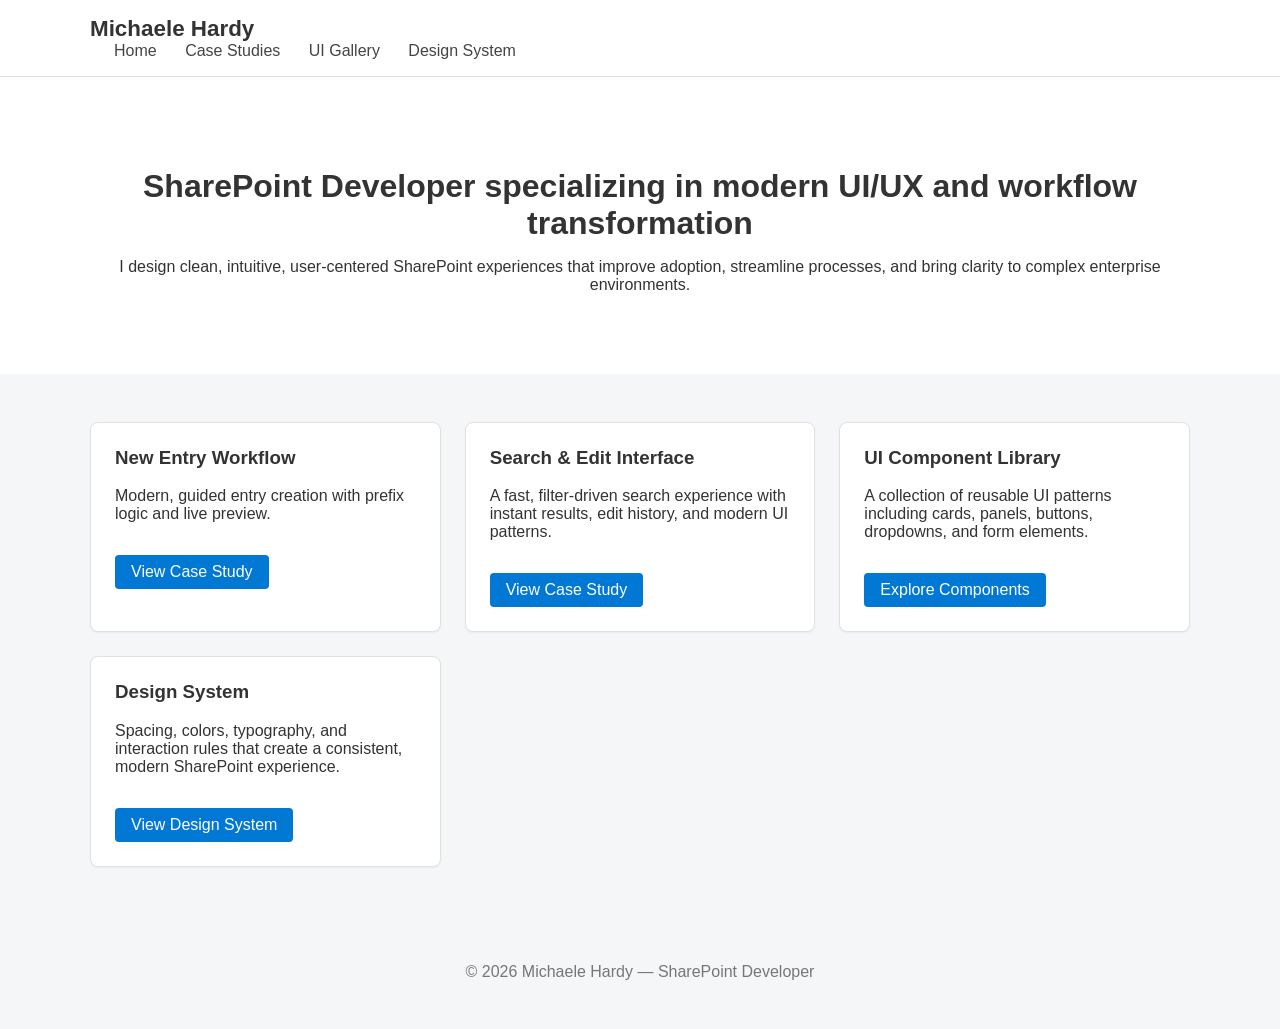
==== commit 0eb3fcf7: "Revise New Entry Workflow feature card content Updated the New Entry Workflow feature card to enhanc" ====
--- a/index.html
+++ b/index.html
@@ -29,11 +29,12 @@
 </section>
 
 <section class="features container">
-    <div class="feature-card">
-        <h3>New Entry Workflow</h3>
-        <p>A modern, guided interface for creating structured entries with live preview, prefix logic, and validation.</p>
-        <a class="btn" href="case-studies/new-entry.html">View Case Study</a>
-    </div>
+<div class="card">
+    <h3>New Entry Workflow</h3>
+    <p>Modern, guided entry creation with prefix logic and live preview.</p>
+    <a class="btn" href="case-studies/new-entry.html">View Case Study</a>
+</div>
+
 
     <div class="feature-card">
         <h3>Search & Edit Interface</h3>
--- a/css/style.css
+++ b/css/style.css
@@ -0,0 +1,275 @@
+/* Base */
+body {
+    margin: 0;
+    font-family: "Segoe UI", sans-serif;
+    background: #f5f6f8;
+    color: #333;
+}
+
+.container {
+    width: 90%;
+    max-width: 1100px;
+    margin: 0 auto;
+}
+
+/* Header */
+.site-header {
+    background: #ffffff;
+    border-bottom: 1px solid #ddd;
+    padding: 1rem 0;
+}
+
+.logo {
+    margin: 0;
+    font-size: 1.4rem;
+    font-weight: 600;
+}
+
+.nav a {
+    margin-left: 1.5rem;
+    text-decoration: none;
+    color: #444;
+    font-weight: 500;
+}
+
+.nav a:hover {
+    color: #0078d4;
+}
+
+/* Hero */
+.hero {
+    padding: 4rem 0;
+    background: #ffffff;
+    text-align: center;
+}
+
+.hero h2 {
+    font-size: 2rem;
+    margin-bottom: 1rem;
+}
+
+/* Feature Cards */
+.features {
+    display: grid;
+    grid-template-columns: repeat(auto-fit, minmax(260px, 1fr));
+    gap: 1.5rem;
+    margin: 3rem auto;
+}
+
+.feature-card {
+    background: #ffffff;
+    padding: 1.5rem;
+    border-radius: 8px;
+    border: 1px solid #e1e1e1;
+    box-shadow: 0 1px 2px rgba(0,0,0,0.05);
+}
+
+.feature-card h3 {
+    margin-top: 0;
+}
+
+.btn {
+    display: inline-block;
+    margin-top: 1rem;
+    padding: 0.5rem 1rem;
+    background: #0078d4;
+    color: #fff;
+    text-decoration: none;
+    border-radius: 4px;
+}
+
+.btn:hover {
+    background: #005fa3;
+}
+
+/* Footer */
+.site-footer {
+    text-align: center;
+    padding: 2rem 0;
+    color: #777;
+}
+
+.case-study h3 {
+    margin-top: 2.5rem;
+}
+
+.screenshot-block {
+    margin: 2rem 0;
+}
+
+.screenshot-placeholder {
+    background: #e9ebef;
+    border: 1px dashed #bbb;
+    height: 220px;
+    border-radius: 6px;
+    display: flex;
+    align-items: center;
+    justify-content: center;
+    color: #777;
+    font-size: 0.9rem;
+}
+
+.ui-library h3 {
+    margin-top: 2.5rem;
+}
+
+.component-block {
+    margin: 1.5rem 0 2.5rem;
+}
+
+.component-block h4 {
+    margin-bottom: 0.5rem;
+}
+
+/* DESIGN SYSTEM */
+
+.design-system h3 {
+    margin-top: 2.5rem;
+}
+
+/* Spacing scale */
+.spacing-grid {
+    display: flex;
+    flex-wrap: wrap;
+    gap: 1.5rem;
+    margin: 1.5rem 0;
+}
+
+.spacing-item {
+    display: flex;
+    align-items: center;
+    gap: 0.75rem;
+}
+
+.box {
+    display: inline-block;
+    background: #0078d4;
+    border-radius: 4px;
+}
+
+.s4 { width: 4px; height: 4px; }
+.s8 { width: 8px; height: 8px; }
+.s12 { width: 12px; height: 12px; }
+.s16 { width: 16px; height: 16px; }
+.s20 { width: 20px; height: 20px; }
+.s24 { width: 24px; height: 24px; }
+.s32 { width: 32px; height: 32px; }
+
+/* Color palette */
+.color-grid {
+    display: flex;
+    flex-wrap: wrap;
+    gap: 1.5rem;
+    margin: 1.5rem 0;
+}
+
+.color-swatch {
+    text-align: center;
+}
+
+.swatch {
+    display: block;
+    width: 80px;
+    height: 50px;
+    border-radius: 6px;
+    margin-bottom: 0.5rem;
+    border: 1px solid #ccc;
+}
+
+.neutral-100 { background: #ffffff; }
+.neutral-200 { background: #f5f6f8; }
+.neutral-300 { background: #e1e1e1; }
+.neutral-600 { background: #444444; }
+.accent { background: #0078d4; }
+
+/* Typography */
+.type-scale {
+    margin: 2rem 0;
+}
+
+.type-item {
+    margin-bottom: 1.5rem;
+}
+
+.body-text {
+    font-size: 1rem;
+    color: #444;
+}
+
+.design-system-layout {
+    display: flex;
+    gap: 2rem;
+}
+
+.ds-nav {
+    position: sticky;
+    top: 100px;
+    align-self: flex-start;
+    width: 200px;
+    padding: 1rem;
+    background: #fff;
+    border: 1px solid #e1e1e1;
+    border-radius: 8px;
+}
+
+.ds-nav a {
+    display: block;
+    margin-bottom: 0.75rem;
+    color: #444;
+    text-decoration: none;
+    font-weight: 500;
+}
+
+.ds-nav a:hover {
+    color: #0078d4;
+}
+
+.theme-toggle {
+    margin-left: 1rem;
+    background: none;
+    border: none;
+    font-size: 1.2rem;
+    cursor: pointer;
+}
+
+body.dark {
+    background: #1e1e1e;
+    color: #e5e5e5;
+}
+
+body.dark .site-header,
+body.dark .site-footer,
+body.dark .feature-card,
+body.dark .ds-nav {
+    background: #2a2a2a;
+    border-color: #444;
+}
+
+body.dark a {
+    color: #9ccaff;
+}
+
+* {
+    transition: 
+        background-color 0.25s ease,
+        color 0.25s ease,
+        border-color 0.25s ease,
+        box-shadow 0.25s ease;
+}
+.card {
+    background: #ffffff;
+    border-radius: 8px;
+    border: 1px solid #e1e1e1;
+    padding: 1.5rem;
+    box-shadow: 0 1px 2px rgba(0,0,0,0.05);
+}
+
+.card:hover {
+    box-shadow: 0 4px 12px rgba(0,0,0,0.08);
+    transform: translateY(-2px);
+}
+
+.card h3 {
+    margin-top: 0;
+}
+
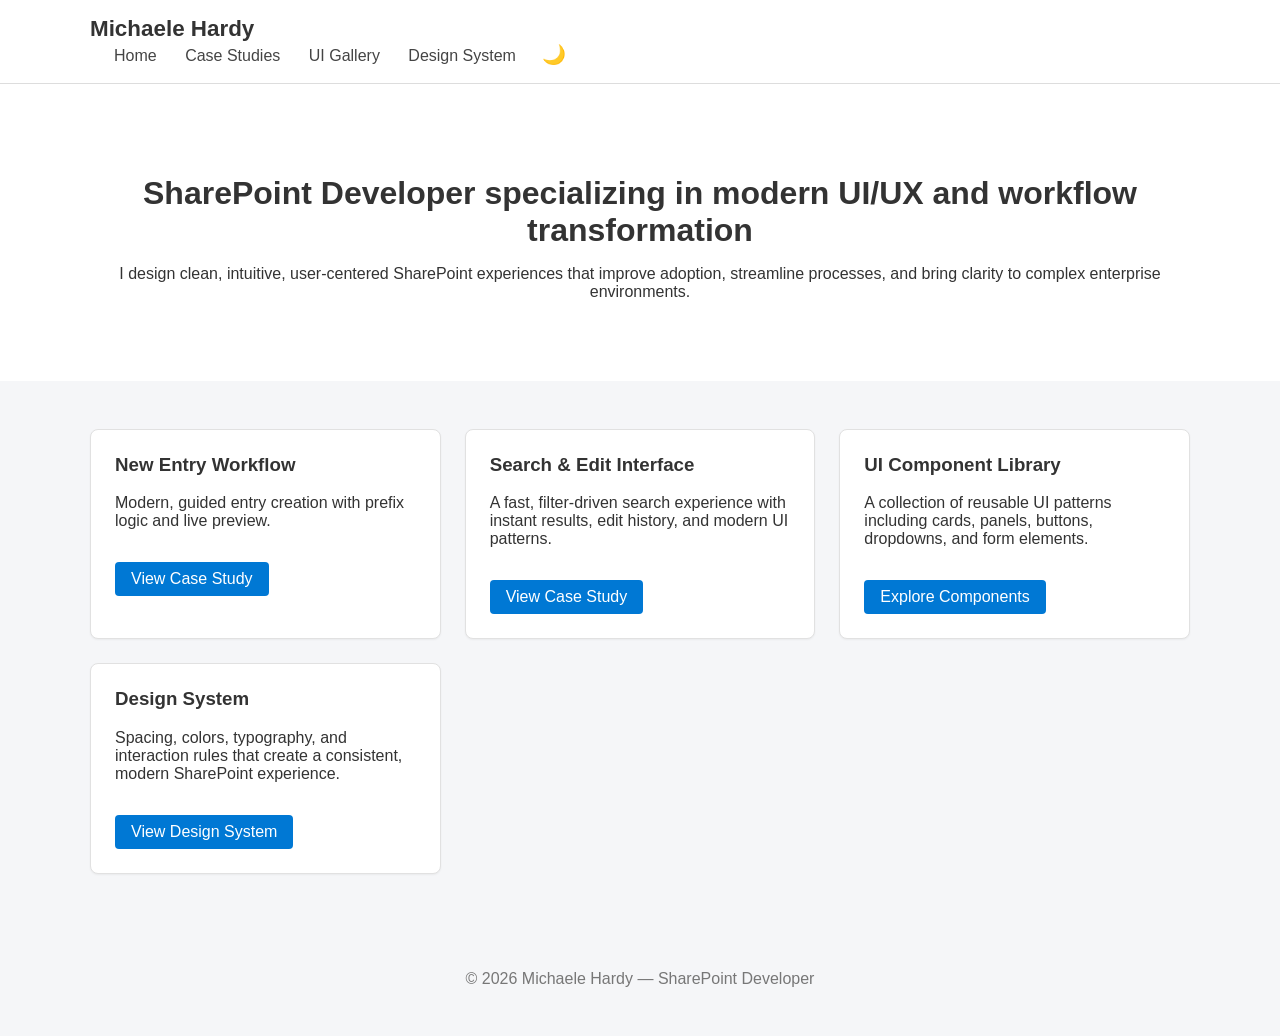
==== commit 678ad5e4: "Add theme toggle button to navigation" ====
--- a/index.html
+++ b/index.html
@@ -17,6 +17,8 @@
             <a href="case-studies/new-entry.html">Case Studies</a>
             <a href="ui-gallery/components.html">UI Gallery</a>
             <a href="design-system/index.html">Design System</a>
+            <button id="themeToggle" class="theme-toggle">🌙</button>
+
         </nav>
     </div>
 </header>
